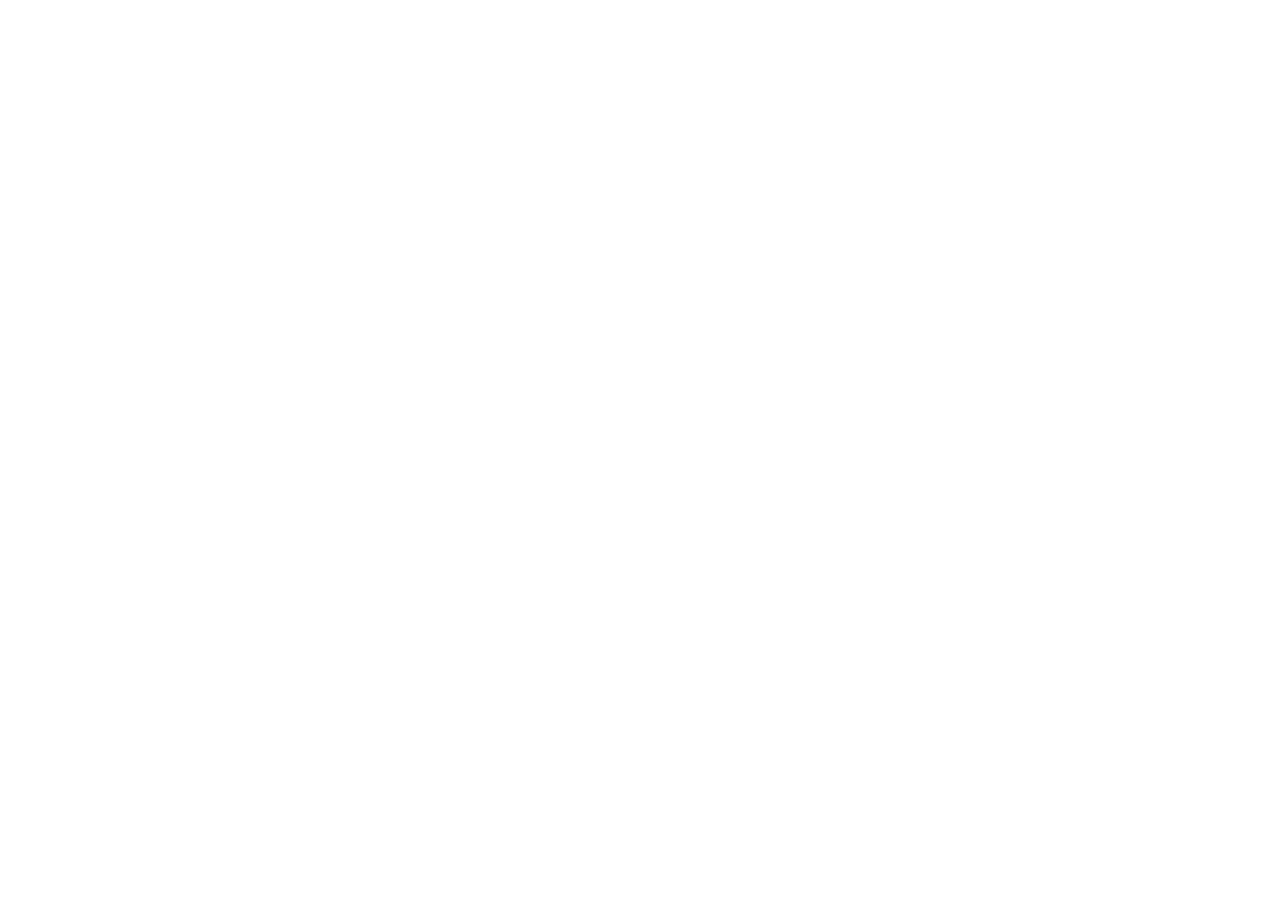
==== test.html @ cd09d58e "html_js_test-files" ====
<!DOCTYPE html>
<html lang="en">
<head>
    <meta charset="UTF-8">
    <meta http-equiv="X-UA-Compatible" content="IE=edge">
    <meta name="viewport" content="width=device-width, initial-scale=1.0">
    <title>test</title>
</head>
<body>
    
</body>
</html>
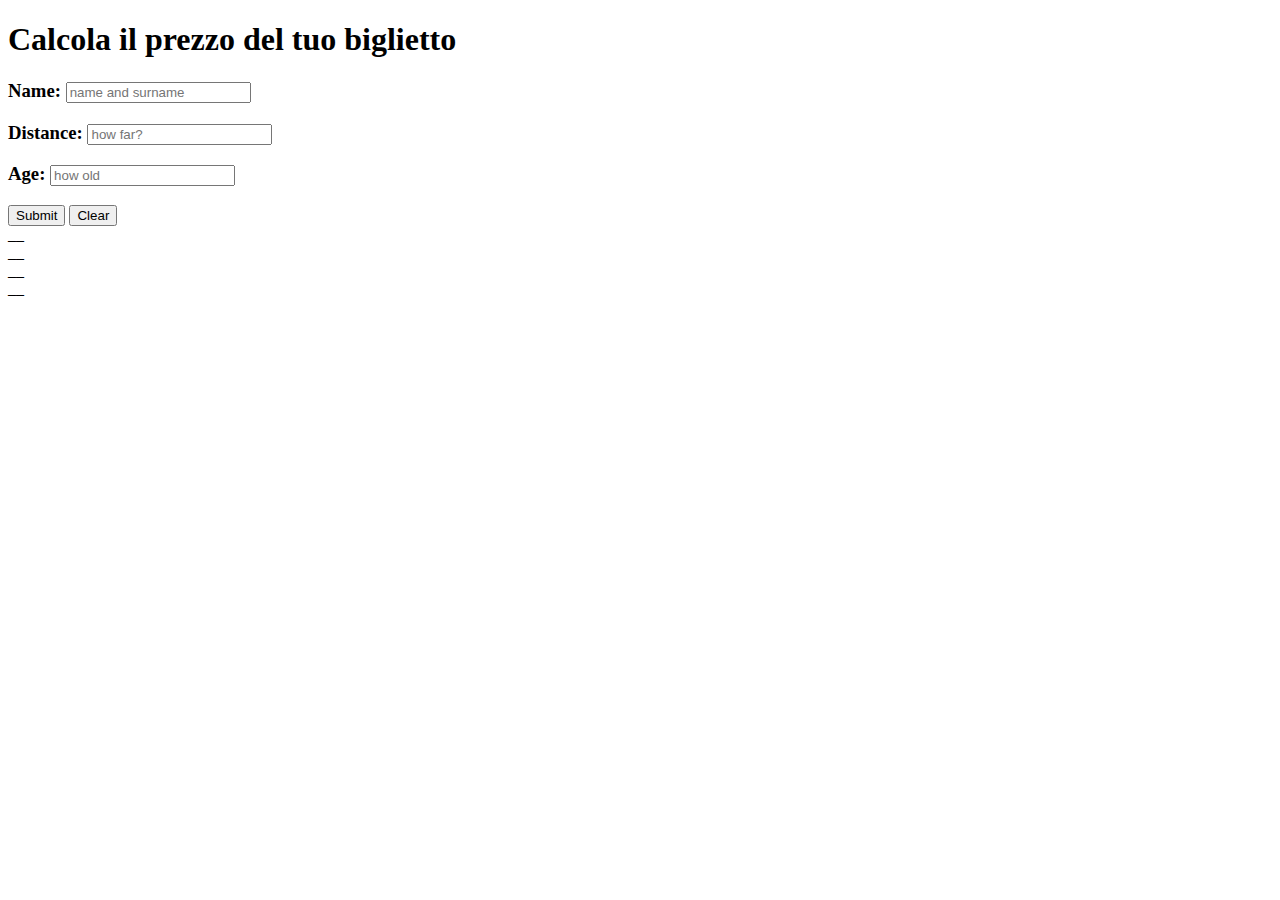
==== commit 6f928668: "html_css_js_preparazione-pagina" ====
--- a/test.html
+++ b/test.html
@@ -7,6 +7,48 @@
     <title>test</title>
 </head>
 <body>
+
+    <header id="ticket-title">
+        <div>
+            <h1>
+                Calcola il prezzo del tuo biglietto
+            </h1>
+        </div>
+    </header>
+
+    <main id="info-for-ticket">
+        <div>
+            <div>
+                <h3>
+                    <label for="name">Name: </label><input id="name" type="text" placeholder="name and surname" required>
+                </h3>
+
+                <h3>
+                    <label for="distance">Distance: </label><input id="distance" type="number" placeholder="how far?" required min="0" step="0.1">
+                </h3>
+    
+                <h3>
+                    <label for="age">Age: </label><input id="age" type="number" placeholder="how old" required min="0" step="1">
+                </h3>
+
+                <button id="submit">Submit</button>
+                <button id="clear">Clear</button>
+            </div>
+        </div>
+    </main>
+
+    <footer id="container-biglieto">
+        <div>
+            <div id="utName">__</div>
+            <div id="finalDistance">__</div>
+            <div id="utAge">__</div>
+            <div id="toPay">__</div>
+        </div>
+    </footer>
+
+
+
+    <script type="text/javascript" src="JS/test.js"></script>
     
 </body>
 </html>